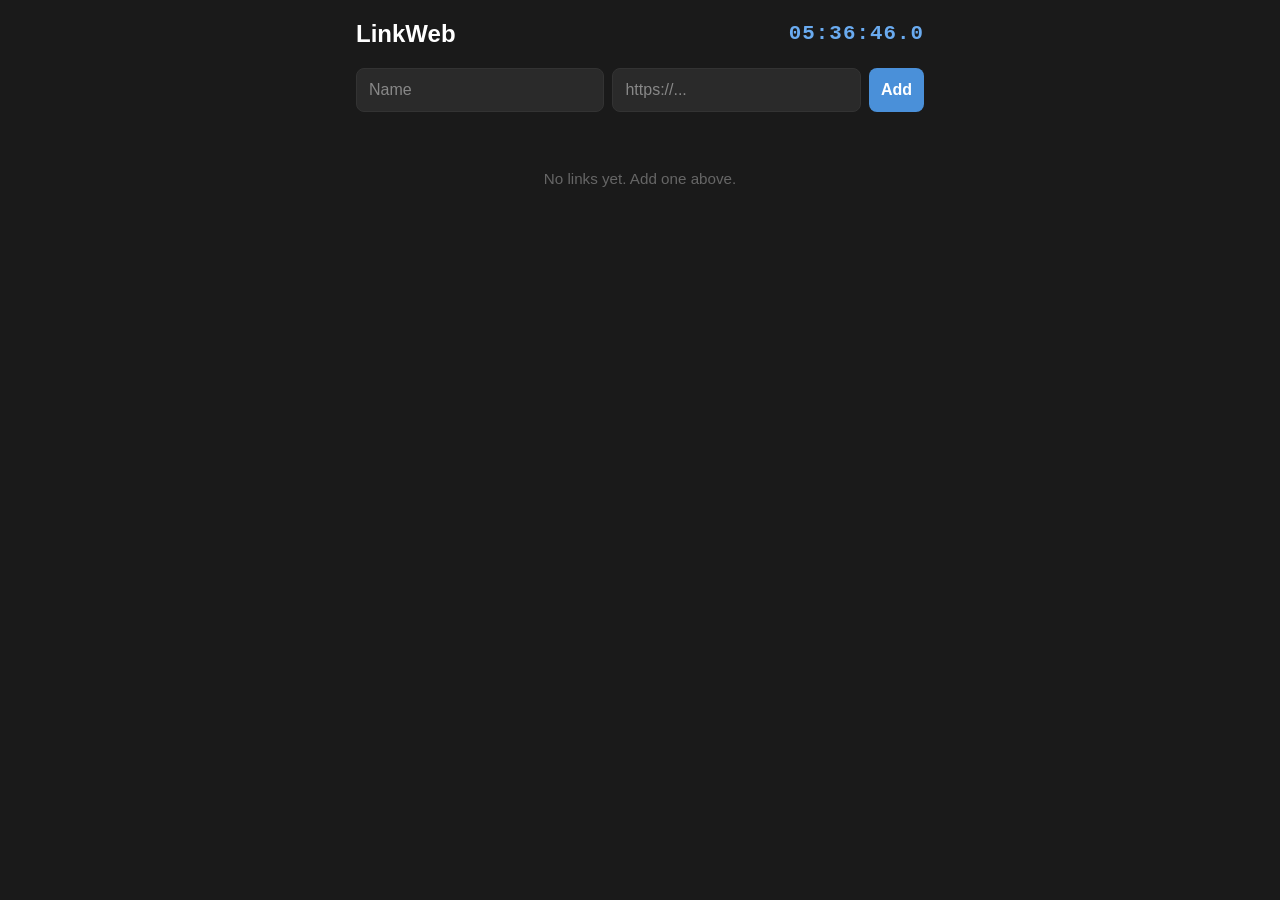
==== index.html @ 4615a0a3 "up" ====
<!DOCTYPE html>
<html lang="en">
<head>
    <meta charset="UTF-8">
    <meta name="viewport" content="width=device-width, initial-scale=1.0">
    <title>LinkWeb</title>
    <link rel="stylesheet" href="static/style.css">
</head>
<body>
    <div class="container">
        <div class="header">
            <h1>LinkWeb</h1>
            <div id="clock" class="clock">--:--:--</div>
        </div>

        <form id="add-form" class="add-form">
            <input type="text" id="add-name" placeholder="Name" required>
            <input type="url" id="add-url" placeholder="https://..." required>
            <button type="submit">Add</button>
        </form>

        <ul id="link-list" class="link-list"></ul>
    </div>

    <script>
        function getLinks() {
            return JSON.parse(localStorage.getItem("links") || "[]");
        }

        function saveLinks(links) {
            localStorage.setItem("links", JSON.stringify(links));
        }

        function addLink(name, url) {
            var links = getLinks();
            links.unshift({ id: Date.now(), name: name, url: url, createdAt: new Date().toISOString() });
            saveLinks(links);
            render();
        }

        function editLink(id, name, url) {
            var links = getLinks();
            for (var i = 0; i < links.length; i++) {
                if (links[i].id === id) {
                    links[i].name = name;
                    links[i].url = url;
                    break;
                }
            }
            saveLinks(links);
            render();
        }

        function deleteLink(id) {
            if (!confirm("Remove this link?")) return;
            var links = getLinks().filter(function(l) { return l.id !== id; });
            saveLinks(links);
            render();
        }

        function render() {
            var links = getLinks();
            var list = document.getElementById("link-list");
            if (links.length === 0) {
                list.innerHTML = '<li class="empty">No links yet. Add one above.</li>';
                return;
            }
            var html = "";
            for (var i = 0; i < links.length; i++) {
                var l = links[i];
                html += '<li class="link-item">';
                html += '<div class="link-row">';
                html += '<div class="link-left">';
                html += '<div class="link-info">';
                html += '<a href="' + l.url.replace(/"/g, "&quot;") + '" target="_blank" rel="noopener" class="link-name">' + esc(l.name) + '</a>';
                html += '<a href="' + l.url.replace(/"/g, "&quot;") + '" target="_blank" rel="noopener" class="link-url">' + esc(l.url) + '</a>';
                html += '</div>';
                html += '<div class="link-actions">';
                html += '<button class="btn-edit" onclick="toggleEdit(this)">Edit</button>';
                html += '<button class="btn-delete" onclick="deleteLink(' + l.id + ')">Remove</button>';
                html += '</div>';
                html += '</div>';
                html += '<a href="' + l.url.replace(/"/g, "&quot;") + '" target="_blank" rel="noopener" class="btn-open">Open</a>';
                html += '</div>';
                html += '<form class="edit-form hidden" onsubmit="submitEdit(event, ' + l.id + ')">';
                html += '<input type="text" name="name" value="' + esc(l.name) + '" required>';
                html += '<input type="url" name="url" value="' + esc(l.url) + '" required>';
                html += '<div class="edit-actions">';
                html += '<button type="submit" class="btn-save">Save</button>';
                html += '<button type="button" class="btn-cancel" onclick="toggleEdit(this)">Cancel</button>';
                html += '</div>';
                html += '</form>';
                html += '</li>';
            }
            list.innerHTML = html;
        }

        function esc(s) {
            return s.replace(/&/g, "&amp;").replace(/</g, "&lt;").replace(/>/g, "&gt;").replace(/"/g, "&quot;");
        }

        function toggleEdit(btn) {
            var item = btn.closest(".link-item");
            item.querySelector(".link-actions").classList.toggle("hidden");
            item.querySelector(".edit-form").classList.toggle("hidden");
        }

        function submitEdit(event, id) {
            event.preventDefault();
            var form = event.target;
            var name = form.querySelector("input[name=name]").value.trim();
            var url = form.querySelector("input[name=url]").value.trim();
            if (name && url) editLink(id, name, url);
        }

        document.getElementById("add-form").addEventListener("submit", function(e) {
            e.preventDefault();
            var name = document.getElementById("add-name").value.trim();
            var url = document.getElementById("add-url").value.trim();
            if (name && url) {
                addLink(name, url);
                document.getElementById("add-name").value = "";
                document.getElementById("add-url").value = "";
            }
        });

        var clockOffset = 0;

        function syncClock() {
            var t0 = Date.now();
            fetch("/", { method: "HEAD", cache: "no-store" })
                .then(function(res) {
                    var t1 = Date.now();
                    var serverTime = new Date(res.headers.get("Date")).getTime();
                    var roundTrip = t1 - t0;
                    clockOffset = serverTime + roundTrip / 2 - t1;
                })
                .catch(function() {});
        }

        function updateClock() {
            var now = new Date(Date.now() + clockOffset);
            var h = String(now.getHours()).padStart(2, "0");
            var m = String(now.getMinutes()).padStart(2, "0");
            var s = String(now.getSeconds()).padStart(2, "0");
            var ms = String(Math.floor(now.getMilliseconds() / 100));
            document.getElementById("clock").textContent = h + ":" + m + ":" + s + "." + ms;
        }

        render();
        syncClock();
        updateClock();
        setInterval(syncClock, 30000);
        setInterval(updateClock, 100);
    </script>
</body>
</html>
---- static/style.css ----
* {
    margin: 0;
    padding: 0;
    box-sizing: border-box;
}

body {
    font-family: -apple-system, BlinkMacSystemFont, "Segoe UI", Roboto, sans-serif;
    background: #1a1a1a;
    color: #e0e0e0;
    line-height: 1.5;
}

.container {
    max-width: 600px;
    margin: 0 auto;
    padding: 16px;
}

.header {
    display: flex;
    align-items: center;
    justify-content: space-between;
    margin-bottom: 16px;
}

h1 {
    font-size: 1.5rem;
    color: #ffffff;
}

.clock {
    font-size: 1.3rem;
    font-weight: 900;
    color: #6aabf0;
    font-family: "SF Mono", "Cascadia Code", "Consolas", "Courier New", monospace;
    letter-spacing: 0.05em;
}

.add-form {
    display: flex;
    flex-wrap: wrap;
    gap: 8px;
    margin-bottom: 24px;
}

.add-form input {
    flex: 1 1 100%;
    padding: 12px;
    border: 1px solid #333;
    border-radius: 8px;
    font-size: 1rem;
    background: #2a2a2a;
    color: #e0e0e0;
}

.add-form input::placeholder {
    color: #888;
}

.add-form button {
    flex: 1 1 100%;
    padding: 12px;
    background: #4a90d9;
    color: #fff;
    border: none;
    border-radius: 8px;
    font-size: 1rem;
    cursor: pointer;
    font-weight: 600;
}

.add-form button:active {
    background: #357abd;
}

.link-list {
    list-style: none;
}

.link-item {
    background: #2a2a2a;
    border-radius: 10px;
    margin-bottom: 10px;
    border: 1px solid #333;
}

.link-row {
    display: flex;
    min-height: 60px;
}

.link-left {
    flex: 1;
    min-width: 0;
    padding: 14px;
}

.link-info {
    margin-bottom: 10px;
}

.link-name {
    display: block;
    font-size: 1.1rem;
    font-weight: 600;
    color: #ffffff;
    text-decoration: none;
}

.link-name:hover {
    text-decoration: underline;
}

.link-url {
    display: block;
    font-size: 0.85rem;
    color: #6aabf0;
    text-decoration: none;
    word-break: break-all;
}

.link-url:hover {
    text-decoration: underline;
}

.link-actions {
    display: flex;
    gap: 8px;
}

.link-actions.hidden {
    display: none;
}

.btn-edit,
.btn-delete {
    padding: 8px 16px;
    border: none;
    border-radius: 6px;
    font-size: 0.9rem;
    cursor: pointer;
    font-weight: 500;
}

.btn-edit {
    background: #3a3a3a;
    color: #e0e0e0;
}

.btn-edit:active {
    background: #4a4a4a;
}

.btn-delete {
    background: #4a2020;
    color: #ff6b6b;
}

.btn-delete:active {
    background: #5a3030;
}

.btn-open {
    flex-shrink: 0;
    display: flex;
    align-items: center;
    justify-content: center;
    padding: 12px 48px;
    background: #4a90d9;
    color: #fff;
    border: none;
    border-radius: 10px;
    font-size: 1.15rem;
    font-weight: 700;
    cursor: pointer;
    text-decoration: none;
    white-space: nowrap;
}

.btn-open:active {
    background: #357abd;
}

.delete-form {
    display: inline;
}

.edit-form {
    display: flex;
    flex-direction: column;
    gap: 8px;
    padding: 12px 14px;
    border-top: 1px solid #333;
    background: #222;
}

.edit-form.hidden {
    display: none;
}

.edit-form input {
    padding: 10px;
    border: 1px solid #333;
    border-radius: 8px;
    font-size: 0.95rem;
    background: #1a1a1a;
    color: #e0e0e0;
}

.edit-actions {
    display: flex;
    gap: 8px;
}

.btn-save {
    flex: 1;
    padding: 10px;
    background: #4a90d9;
    color: #fff;
    border: none;
    border-radius: 6px;
    font-size: 0.95rem;
    cursor: pointer;
    font-weight: 600;
}

.btn-cancel {
    flex: 1;
    padding: 10px;
    background: #3a3a3a;
    color: #e0e0e0;
    border: none;
    border-radius: 6px;
    font-size: 0.95rem;
    cursor: pointer;
}

.empty {
    text-align: center;
    color: #666;
    padding: 32px 0;
    font-size: 0.95rem;
}

@media (min-width: 480px) {
    .add-form input {
        flex: 1 1 0%;
    }

    .add-form button {
        flex: 0 0 auto;
    }
}
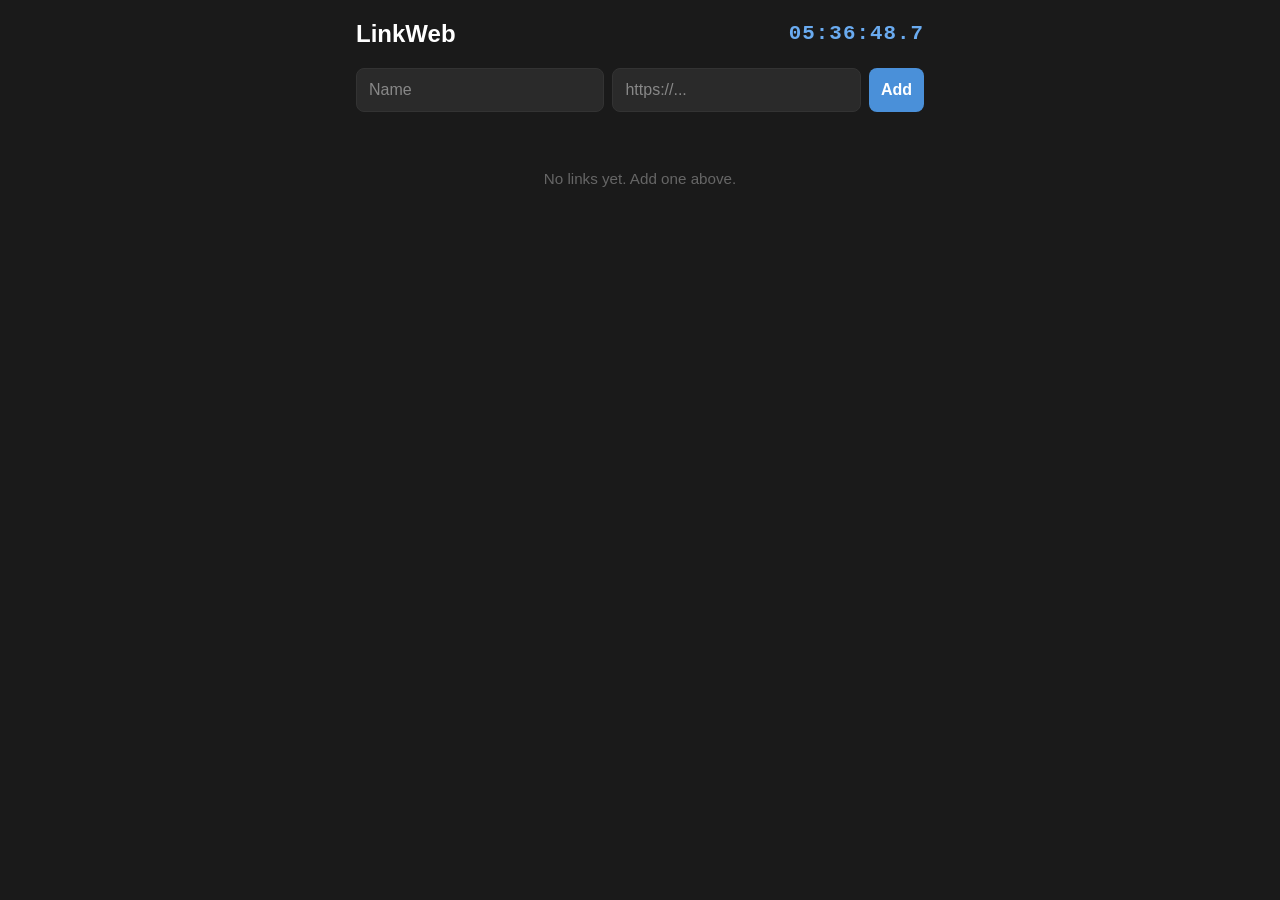
==== commit dc332e04: "use new ntp" ====
--- a/index.html
+++ b/index.html
@@ -1,11 +1,13 @@
 <!DOCTYPE html>
 <html lang="en">
+
 <head>
     <meta charset="UTF-8">
     <meta name="viewport" content="width=device-width, initial-scale=1.0">
     <title>LinkWeb</title>
     <link rel="stylesheet" href="static/style.css">
 </head>
+
 <body>
     <div class="container">
         <div class="header">
@@ -53,7 +55,7 @@
 
         function deleteLink(id) {
             if (!confirm("Remove this link?")) return;
-            var links = getLinks().filter(function(l) { return l.id !== id; });
+            var links = getLinks().filter(function (l) { return l.id !== id; });
             saveLinks(links);
             render();
         }
@@ -113,7 +115,7 @@
             if (name && url) editLink(id, name, url);
         }
 
-        document.getElementById("add-form").addEventListener("submit", function(e) {
+        document.getElementById("add-form").addEventListener("submit", function (e) {
             e.preventDefault();
             var name = document.getElementById("add-name").value.trim();
             var url = document.getElementById("add-url").value.trim();
@@ -128,14 +130,15 @@
 
         function syncClock() {
             var t0 = Date.now();
-            fetch("/", { method: "HEAD", cache: "no-store" })
-                .then(function(res) {
+            fetch("https://worldtimeapi.org/api/timezone/Etc/UTC")
+                .then(function (res) { return res.json(); })
+                .then(function (data) {
                     var t1 = Date.now();
-                    var serverTime = new Date(res.headers.get("Date")).getTime();
+                    var serverTime = data.unixtime * 1000;
                     var roundTrip = t1 - t0;
                     clockOffset = serverTime + roundTrip / 2 - t1;
                 })
-                .catch(function() {});
+                .catch(function () { });
         }
 
         function updateClock() {
@@ -154,4 +157,5 @@
         setInterval(updateClock, 100);
     </script>
 </body>
-</html>
+
+</html>
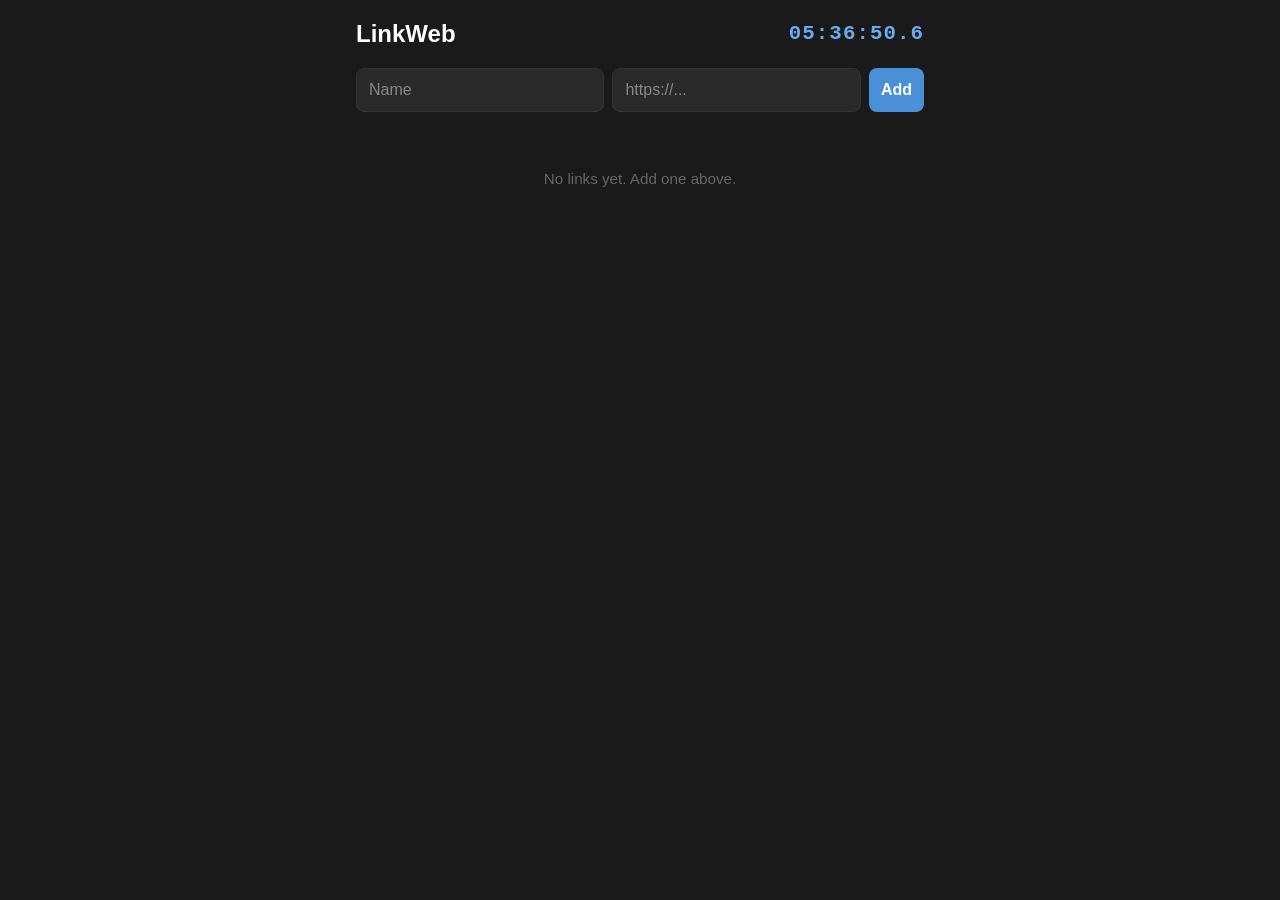
==== commit 12e45109: "use cloudflare ntp" ====
--- a/index.html
+++ b/index.html
@@ -130,9 +130,9 @@
 
         function syncClock() {
             var t0 = Date.now();
-            fetch("https://worldtimeapi.org/api/timezone/Etc/UTC")
-                .then(function (res) { return res.json(); })
-                .then(function (data) {
+            fetch("https://time.cloudflare.com")
+                .then(function(res) { return res.json(); })
+                .then(function(data) {
                     var t1 = Date.now();
                     var serverTime = data.unixtime * 1000;
                     var roundTrip = t1 - t0;
